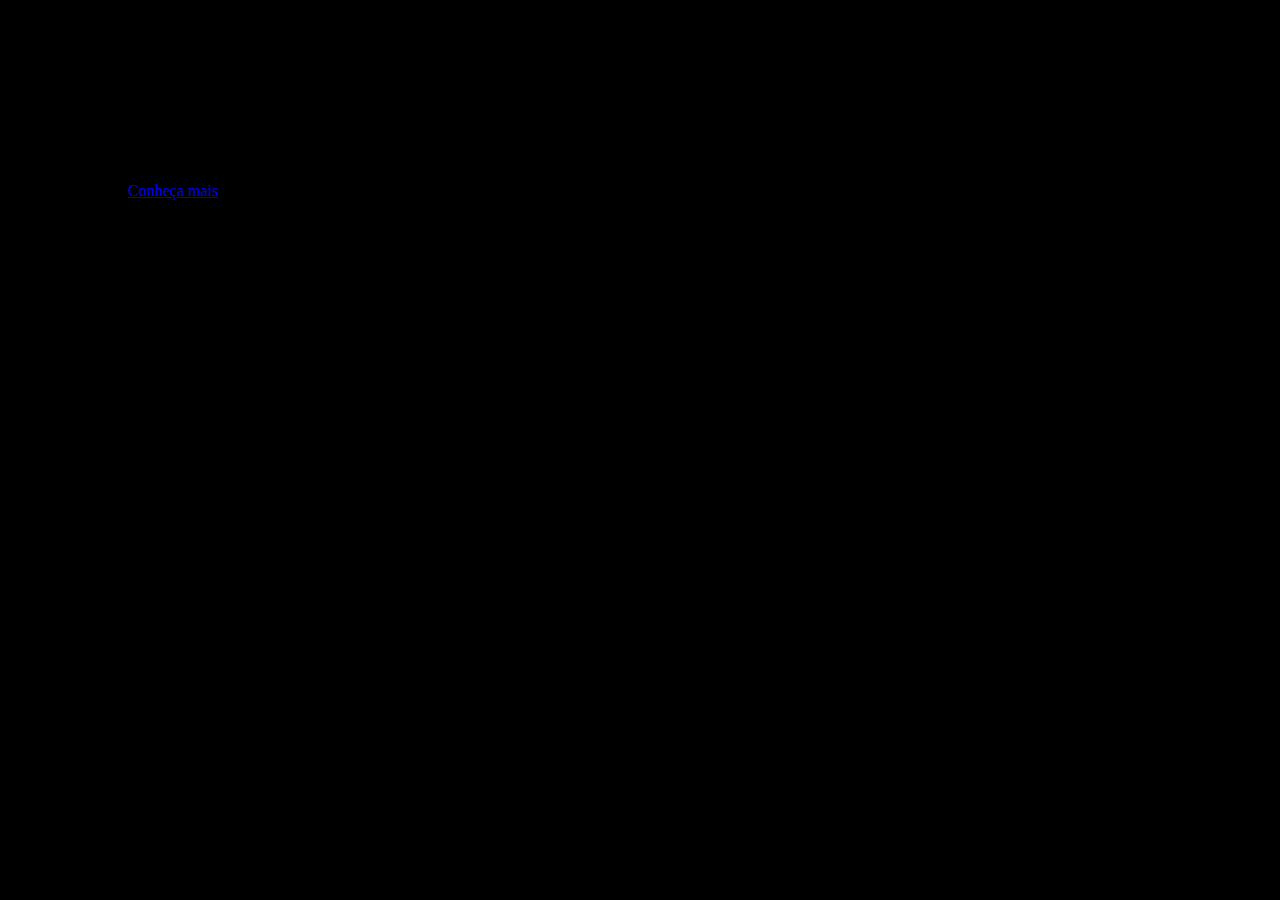
==== index.html @ 7a34c6c3 "projeto inicial" ====
<!DOCTYPE html>
<html lang="en">
<head>
    <meta charset="UTF-8">
    <meta http-equiv="X-UA-Compatible" content="IE=edge">
    <meta name="viewport" content="width=device-width, initial-scale=1.0">
    <link rel="stylesheet" href="css/style.css">
    <link rel="shortcut icon" href="#" type="image/x-icon" />
    <title>Ewaster</title>
</head>
<body>
    <div class="crossfade">
        <!-- <figure></figure>      
        <figure></figure>     
        <figure></figure>      
        <figure></figure>     
        <figure></figure> -->
        <div class="bg-preto">
            <div class="bg-branco">
                <p class="tx-index">
                    &ldquo;O lixo é uma questão a se pensar;<br>através de você o mundo pode mudar;
                    <br> é só você se conscientizar.&rdquo;
                </p>
                <a href="sobre.html">
                    <div class="botao-site">
                        <p class="txbotao">Conheça mais</p>
                    </div>
                </a>
            </div>
        </div>
        <div class="footer">
            <p class="classep">
                &#169 2018 | grupoapsunip@gmail.com<br>Todos direitos reservados.
            </p>
        </div>
    </div>
</body>
</html>
---- css/style.css ----
* {
    padding: 0;
    margin: 0
}
body {
    background-color: #000;
} 

.bg-preto{
    margin:0;
    width: 100%;
    height: 100%;
    background: rgba(0, 0, 0, 0.8);
    position:absolute;
    z-index:1;
} 
.bg-branco{
    margin-top:10%;
    margin-left:10%;
    width: 800px;
    height: 250px;
    position:absolute;
    z-index:2;
    text-align:justify;
}
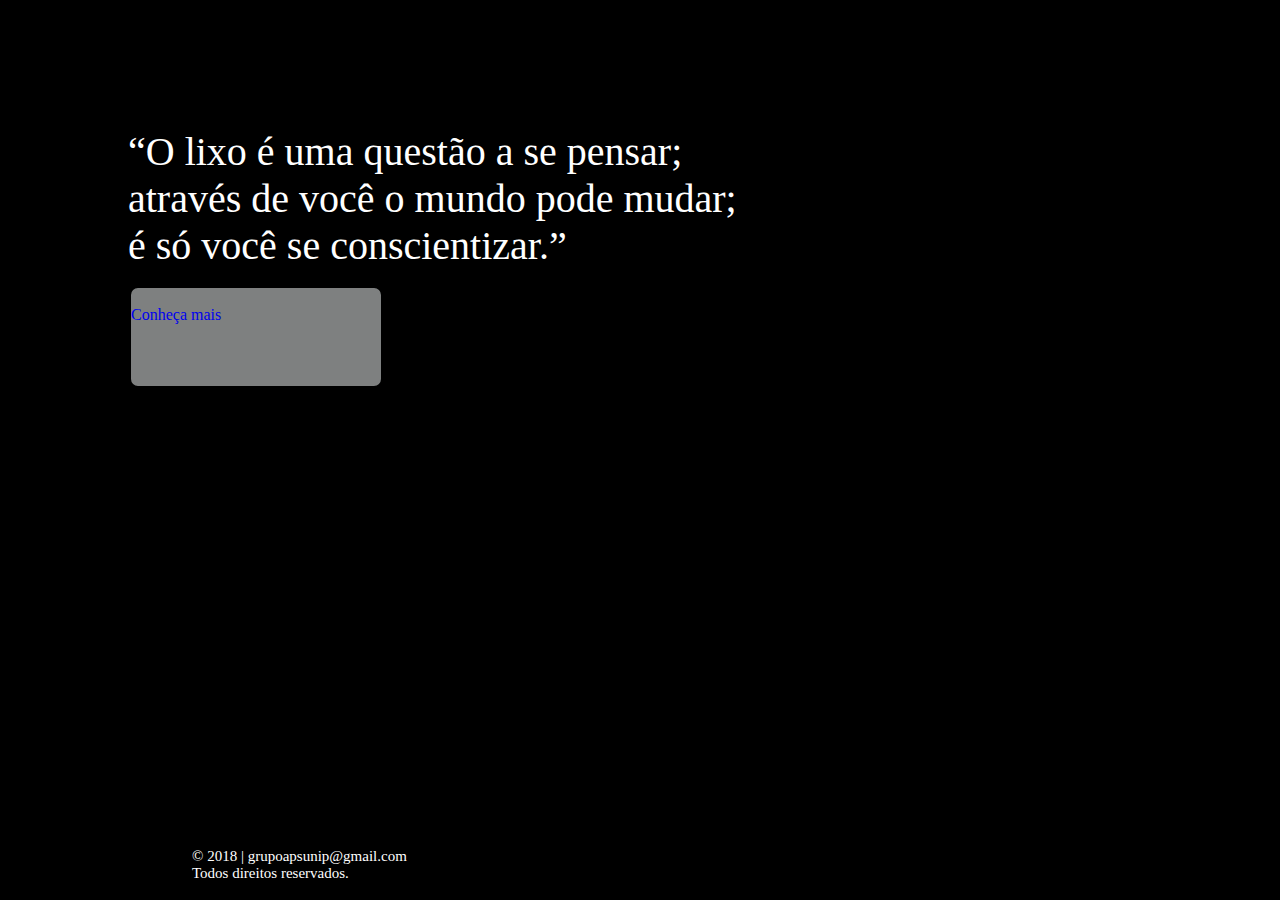
==== commit 94b0175c: "criando outras paginas e css da pagina definicao" ====
--- a/index.html
+++ b/index.html
@@ -10,11 +10,11 @@
 </head>
 <body>
     <div class="crossfade">
-        <!-- <figure></figure>      
+        <figure></figure>      
         <figure></figure>     
         <figure></figure>      
         <figure></figure>     
-        <figure></figure> -->
+        <figure></figure>
         <div class="bg-preto">
             <div class="bg-branco">
                 <p class="tx-index">
--- a/css/style.css
+++ b/css/style.css
@@ -5,7 +5,7 @@
 body {
     background-color: #000;
 } 
-
+/* index */
 .bg-preto{
     margin:0;
     width: 100%;
@@ -23,3 +23,169 @@
     z-index:2;
     text-align:justify;
 } 
+p.tx-index{
+    font-family:'safeplace';
+    font-size:40px;
+    color:#fff;
+    text-align:justify;
+} 
+.tx-botao{
+    word-spacing:1px;
+    letter-spacing:2px;
+    font-size:25px;
+    color:#000;
+    text-align: center;
+    vertical-align:center;
+    font-family:'lastyears';
+} 
+.botao-site{
+    margin-top:2%;
+    padding-top:18px;
+    width:250px;
+    height:80px;
+    background: rgba(252, 255, 255, 0.5);
+    border-color:#000;
+    border-style:solid;
+    border-radius:10px;
+    z-index: 3;
+    position:absolute;
+} 
+
+/* footer index*/
+.footer{
+    position: absolute;
+    background-color: #000000;
+    height: 70px;
+    width: 100%;
+    z-index: 1;
+    bottom:0px;
+} 
+p.classep{
+    font-family:'roboto';
+    color:#fff;
+    font-size:15px;
+    margin-left:15%;
+    margin-top: 18px;
+}
+
+/* definicao */
+
+.wrap{
+    width:auto;
+    height:auto;
+    margin-left:15%;
+    margin-right:15%;
+    background-color: #fff;
+    border-radius:10px;
+    padding-bottom:25px;
+} 
+.titulo-div{
+    width:100%;
+    height:100px;
+    padding-top:25px;
+    background-color:#98FB98;
+}
+p.tit{
+    font-size:35px;
+    font-family:'lastyears';
+    text-align:center;
+    color:#000;
+} 
+.subtitulo-div{
+    width:100%;
+    height:auto;
+    padding-top:20px;
+    padding-bottom: 20px;
+    background-color:#fff;
+    padding-left:15px;
+    padding-right:15px;
+}
+p.subt{
+    font-size:18px;
+    text-align:justify;
+    font-family:'lucida';
+    padding-bottom:10px;
+} 
+p.subt-n{
+    font-size:18px;
+    text-align:justify;
+    font-family:'lucida';
+    padding-bottom:10px;
+    font-weight: 900;
+}
+#lista ul{
+    list-style-type:disc;
+    margin-left:10px;
+    margin-bottom:20px;
+    list-style-position: inside;
+} 
+#lista ul li{
+    list-style-type:disc;
+    font-size:17px;
+    color:#000;
+    font-family:'lucida';
+    margin-right: 3%;
+    text-align:justify;
+} 
+#lixo h2{
+    font-size:14px;
+    font-family:'lucida';
+    font-style:italic;
+    color:#000;
+    margin-left: 3%;
+    margin-right: 3%;
+    text-align: justify;
+} 
+#lixo h1{
+    font-size:23px;
+    font-family:'lastyears';
+    color:#000;
+    margin-bottom:10px;
+}
+#lixo a{
+    font-size:17px;
+    color:#000;
+    font-family:'lucida';
+    text-align:justify;
+    margin-top: 10px;
+    margin-bottom:10px;
+} 
+#lixo p{
+    font-size:17px;
+    color:#000;
+    font-family:'lucida';
+    margin-left: 3%;
+    margin-right: 3%;
+    text-align:justify;
+    margin-top:10px;
+    margin-bottom:10px;
+} 
+#lixo table, th, td{
+    border: 1px solid black;
+    background-color: Honeydew;
+    font-family: 'lucida';
+} 
+#lixo h3{
+    font-size:13px;
+    font-family:'roboto';
+    text-align:center;
+    margin-bottom: 15px;
+    color:#000;
+} 
+#lixo strong{
+    font-size:18px;
+    color:#000;
+    font-family:'lucida';
+    font-weight:900;
+    margin-left: 3%;
+    margin-right: 3%;
+    text-align:justify;
+} 
+.divc{
+    width:100%;
+    height:50px;
+    background-color:#98FB98;
+    padding-top:10px;
+    padding-left: auto;
+    padding-right:auto;
+}
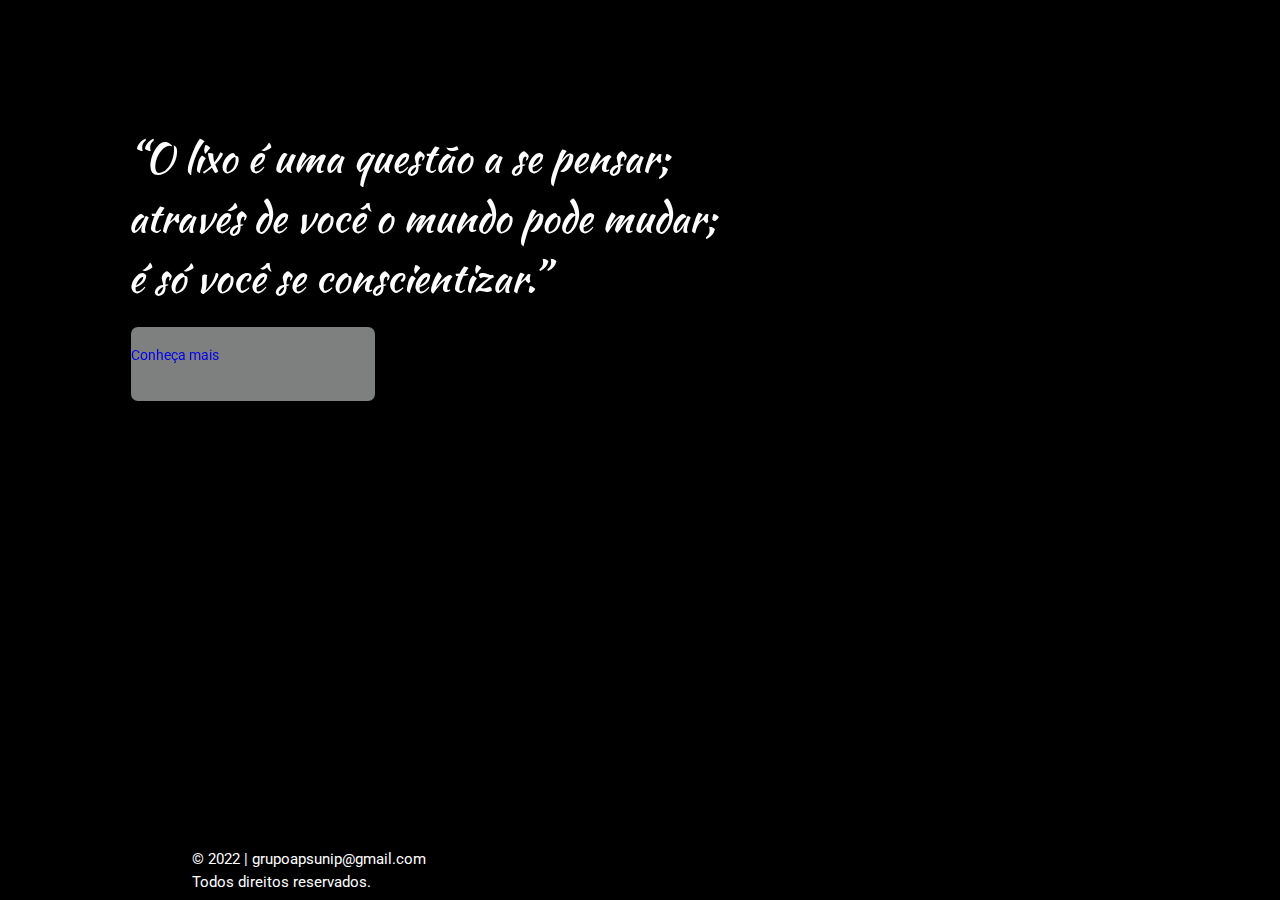
==== commit 3e63e3ad: "criando aba descarte" ====
--- a/index.html
+++ b/index.html
@@ -30,7 +30,7 @@
         </div>
         <div class="footer">
             <p class="classep">
-                &#169 2018 | grupoapsunip@gmail.com<br>Todos direitos reservados.
+                &#169 2022 | grupoapsunip@gmail.com<br>Todos direitos reservados.
             </p>
         </div>
     </div>
--- a/css/style.css
+++ b/css/style.css
@@ -1,11 +1,87 @@
+/* fonts */
+@import url('https://fonts.googleapis.com/css2?family=Kaushan+Script&display=swap');
+@import url('https://fonts.googleapis.com/css2?family=Kaushan+Script&family=Roboto:ital,wght@0,400;0,700;1,300&display=swap');
+@import url('https://fonts.googleapis.com/css2?family=Roboto+Slab:wght@300;400&display=swap');
+@import url('https://fonts.googleapis.com/css2?family=Lobster&display=swap');
+
+/* @font-face {font-family: safeplace;src: url('fontes/safeplace.ttf');} 
+@font-face{font-family: lastyears;src: url('fontes/lasteryears.ttf');} 
+@font-face{font-family: roboto;src: url('fontes/roboto.ttf');} 
+@font-face{font-family: robot-bold;src: url('fontes/Roboto-Bold.ttf');} 
+@font-face{font-family: lucida;src: url('fontes/lucida.ttf');}  */
+
 * {
     padding: 0;
     margin: 0
 }
 body {
     background-color: #000;
+    font-family: 'Lucida Sans', 'Lucida Sans Regular', 'Lucida Grande', 'Lucida Sans Unicode', Geneva, Verdana, sans-serif;
+} 
+*, *:after, *:before{
+    margin: 0;
+    padding: 0;
+    box-sizing: border-box;
+    font-family: 'Roboto';
+    font-size: 14px;
+    line-height: 1.5;
 } 
 /* index */
+/* figure */
+.crossfade > figure {
+    animation: imageAnimation 30s linear infinite 0s;
+    backface-visibility: hidden;
+    background-size: cover;
+    background-position: center center;
+    color: transparent;
+    height: 100%;
+    left: 0px;
+    opacity: 0;
+    position: absolute;
+    top: 0px;
+    width: 100%;
+    z-index: 0;
+} 
+.crossfade > figure:nth-child(1) {
+    background-image: url('./img/1.jpeg');
+} 
+.crossfade > figure:nth-child(2) {
+    animation-delay: 6s;
+    background-image:url('./img/2.jpg');
+} 
+.crossfade > figure:nth-child(3) {
+    background-image: url('./img/1.jpeg');
+    animation-delay: 12s;
+}
+.crossfade > figure:nth-child(4) {
+    background-image: url('./img/2.jpg');
+    animation-delay: 18s;
+}
+.crossfade > figure:nth-child(5) {
+    background-image: url('./img/1.jpeg');
+    animation-delay: 24s;
+}
+
+@keyframes imageAnimation{ 
+    0% {
+        animation-timing-function: ease-in;
+        opacity: 0;
+    } 
+    8% {
+        animation-timing-function: ease-out;
+        opacity: 1;
+    } 
+    17% {
+        opacity: 1;
+    } 
+    25% {
+        opacity: 0;
+    } 
+    100% {
+        opacity: 0;
+    } 
+}
+
 .bg-preto{
     margin:0;
     width: 100%;
@@ -24,7 +100,7 @@
     text-align:justify;
 } 
 p.tx-index{
-    font-family:'safeplace';
+    font-family:'Kaushan Script', serif;
     font-size:40px;
     color:#fff;
     text-align:justify;
@@ -36,7 +112,7 @@
     color:#000;
     text-align: center;
     vertical-align:center;
-    font-family:'lastyears';
+    font-family:'Roboto Slab';
 } 
 .botao-site{
     margin-top:2%;
@@ -61,11 +137,67 @@
     bottom:0px;
 } 
 p.classep{
-    font-family:'roboto';
+    font-family:'Roboto';
     color:#fff;
     font-size:15px;
     margin-left:15%;
     margin-top: 18px;
+}
+
+/* menu */
+.menu{
+    background-color: rgba(0, 0, 0, 0.7);
+    text-align:center;
+    padding-left: 30%;
+    position:fixed;
+    width:100%;
+}
+.menu .menu-list, .menu .sub-menu{
+    list-style: none;
+} 
+.menu a{
+    color: #fff;
+    text-decoration: none;
+    display: block;
+    cursor: pointer;
+    text-transform: uppercase;
+    font-size: 12px;
+    font-weight: 700;
+    letter-spacing:0.2em;
+} 
+.menu > .menu-list > li{
+    float: left;
+    position: relative;
+} 
+.menu > .menu-list > li > a {
+    padding: 20px;
+    margin: 0 5px;
+} 
+.menu > .menu-list > li:hover a {
+    background: rgba(152, 251, 152, 0.3);
+} 
+.menu > .menu-list > li:hover > .sub-menu {
+    display: block;
+} 
+.menu > .menu-list > li > .sub-menu {
+    position: absolute;
+    top: 50px;
+    left: 5px;
+    background-color: rgba(0, 0, 0, 0.6);
+    min-width: 200px;
+    z-index: 1000;
+    display: none;
+} 
+.menu > .menu-list > li > .sub-menu > li > a {
+    padding: 10px 20px;
+} 
+.menu:after {
+    content: '.';
+    display: block;
+    clear: both;
+    visibility: hidden;
+    line-height: 0;
+    height: 0;
 }
 
 /* definicao */
@@ -87,7 +219,7 @@
 }
 p.tit{
     font-size:35px;
-    font-family:'lastyears';
+    font-family:'Lobster';
     text-align:center;
     color:#000;
 } 
@@ -95,31 +227,32 @@
     width:100%;
     height:auto;
     padding-top:20px;
-    padding-bottom: 20px;
     background-color:#fff;
     padding-left:15px;
     padding-right:15px;
 }
 p.subt{
     font-size:18px;
-    text-align:justify;
+    text-align: center;
     font-family:'lucida';
     padding-bottom:10px;
 } 
-p.subt-n{
+.subt-n{
     font-size:18px;
     text-align:justify;
     font-family:'lucida';
     padding-bottom:10px;
+    padding-left: 15px;
     font-weight: 900;
 }
-#lista ul{
+.lista ul{
     list-style-type:disc;
     margin-left:10px;
     margin-bottom:20px;
     list-style-position: inside;
-} 
-#lista ul li{
+    padding-left: 15px;
+} 
+.lista ul li{
     list-style-type:disc;
     font-size:17px;
     color:#000;
@@ -127,22 +260,22 @@
     margin-right: 3%;
     text-align:justify;
 } 
-#lixo h2{
+.lixo h2{
     font-size:14px;
-    font-family:'lucida';
+    font-family:'Lobster';
     font-style:italic;
     color:#000;
     margin-left: 3%;
     margin-right: 3%;
     text-align: justify;
 } 
-#lixo h1{
+.lixo h1{
     font-size:23px;
-    font-family:'lastyears';
+    font-family:'Lobster';
     color:#000;
     margin-bottom:10px;
 }
-#lixo a{
+.lixo a{
     font-size:17px;
     color:#000;
     font-family:'lucida';
@@ -150,7 +283,7 @@
     margin-top: 10px;
     margin-bottom:10px;
 } 
-#lixo p{
+.lixo p{
     font-size:17px;
     color:#000;
     font-family:'lucida';
@@ -160,19 +293,19 @@
     margin-top:10px;
     margin-bottom:10px;
 } 
-#lixo table, th, td{
+.lixo table, th, td{
     border: 1px solid black;
     background-color: Honeydew;
     font-family: 'lucida';
 } 
-#lixo h3{
+.lixo h3{
     font-size:13px;
     font-family:'roboto';
     text-align:center;
     margin-bottom: 15px;
     color:#000;
 } 
-#lixo strong{
+.lixo strong{
     font-size:18px;
     color:#000;
     font-family:'lucida';
@@ -189,3 +322,18 @@
     padding-left: auto;
     padding-right:auto;
 }
+/* footer */
+.footer-page{
+    position: absolute;
+    background-color: #000000;
+    height: 70px;
+    width: 100%;
+    z-index: 1;
+} 
+p.classepi{
+    font-family:'roboto';
+    color:#fff;
+    font-size:15px;
+    margin-left:10%;
+    margin-top: 18px;
+} 
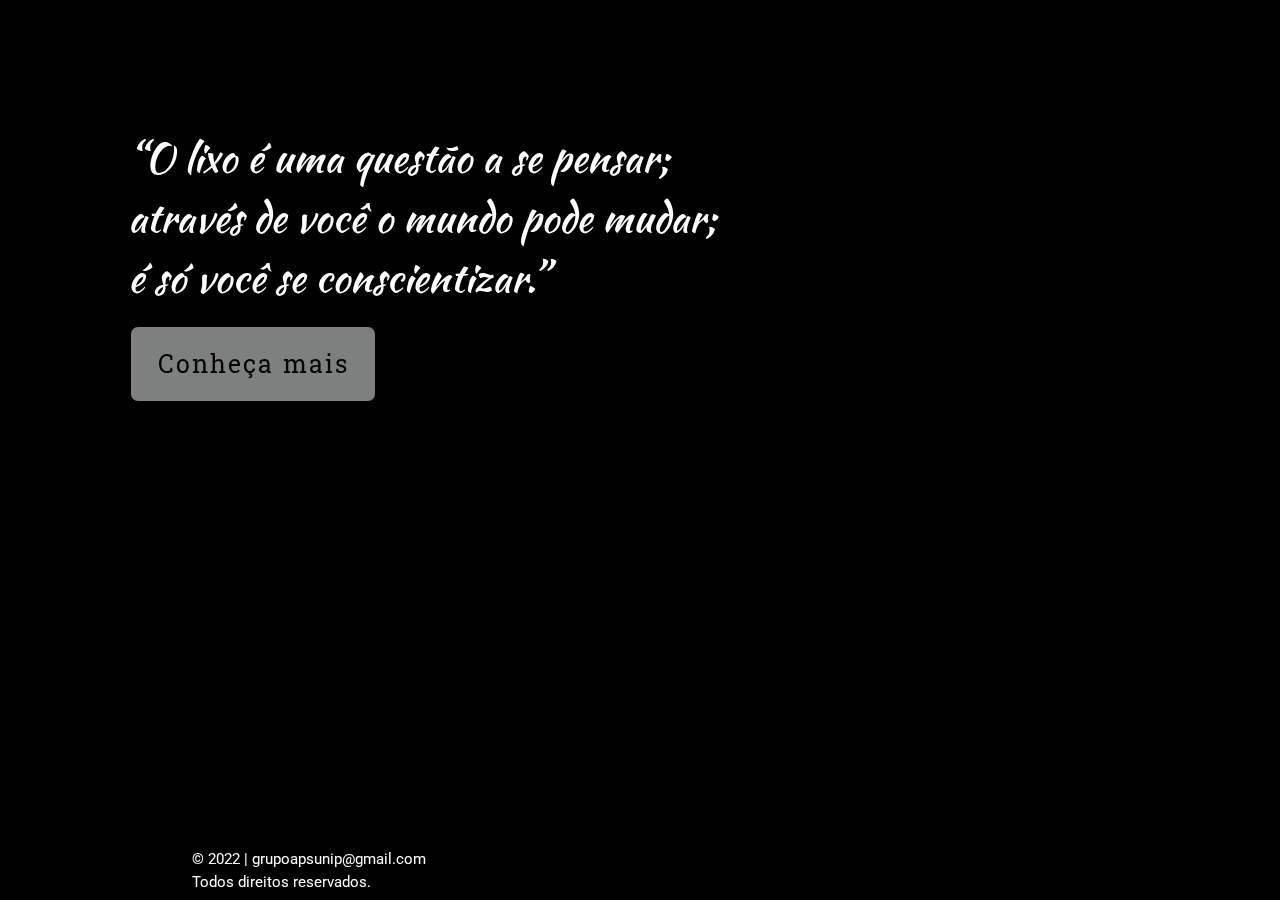
==== commit 0e2e1442: "adicionando normalize style" ====
--- a/index.html
+++ b/index.html
@@ -4,6 +4,7 @@
     <meta charset="UTF-8">
     <meta http-equiv="X-UA-Compatible" content="IE=edge">
     <meta name="viewport" content="width=device-width, initial-scale=1.0">
+    <link rel="stylesheet" href="css/normalize.css">
     <link rel="stylesheet" href="css/style.css">
     <link rel="shortcut icon" href="#" type="image/x-icon" />
     <title>Ewaster</title>
@@ -21,7 +22,7 @@
                     &ldquo;O lixo é uma questão a se pensar;<br>através de você o mundo pode mudar;
                     <br> é só você se conscientizar.&rdquo;
                 </p>
-                <a href="sobre.html">
+                <a href="definicao.html">
                     <div class="botao-site">
                         <p class="txbotao">Conheça mais</p>
                     </div>
--- a/css/style.css
+++ b/css/style.css
@@ -43,22 +43,22 @@
     z-index: 0;
 } 
 .crossfade > figure:nth-child(1) {
-    background-image: url('./img/1.jpeg');
+    background-image: url('./img/lixo1.jpg');
 } 
 .crossfade > figure:nth-child(2) {
     animation-delay: 6s;
-    background-image:url('./img/2.jpg');
+    background-image:url('./img/lixo2.jpeg');
 } 
 .crossfade > figure:nth-child(3) {
-    background-image: url('./img/1.jpeg');
+    background-image: url('./img/cel2.jpg');
     animation-delay: 12s;
 }
 .crossfade > figure:nth-child(4) {
-    background-image: url('./img/2.jpg');
+    background-image: url('./img/lixo3.jpg');
     animation-delay: 18s;
 }
 .crossfade > figure:nth-child(5) {
-    background-image: url('./img/1.jpeg');
+    background-image: url('./img/lixo4.jpg');
     animation-delay: 24s;
 }
 
@@ -105,7 +105,7 @@
     color:#fff;
     text-align:justify;
 } 
-.tx-botao{
+.txbotao{
     word-spacing:1px;
     letter-spacing:2px;
     font-size:25px;
@@ -130,7 +130,7 @@
 /* footer index*/
 .footer{
     position: absolute;
-    background-color: #000000;
+    /* background-color: #000000; */
     height: 70px;
     width: 100%;
     z-index: 1;
@@ -236,6 +236,7 @@
     text-align: center;
     font-family:'lucida';
     padding-bottom:10px;
+    font-style: italic;
 } 
 .subt-n{
     font-size:18px;
@@ -337,3 +338,12 @@
     margin-left:10%;
     margin-top: 18px;
 } 
+
+
+#sub-divc{
+    font-family:'Franklin Gothic Medium', 'Arial Narrow', Arial, sans-serif;
+}
+
+#cent{
+    margin: 5px;
+}
